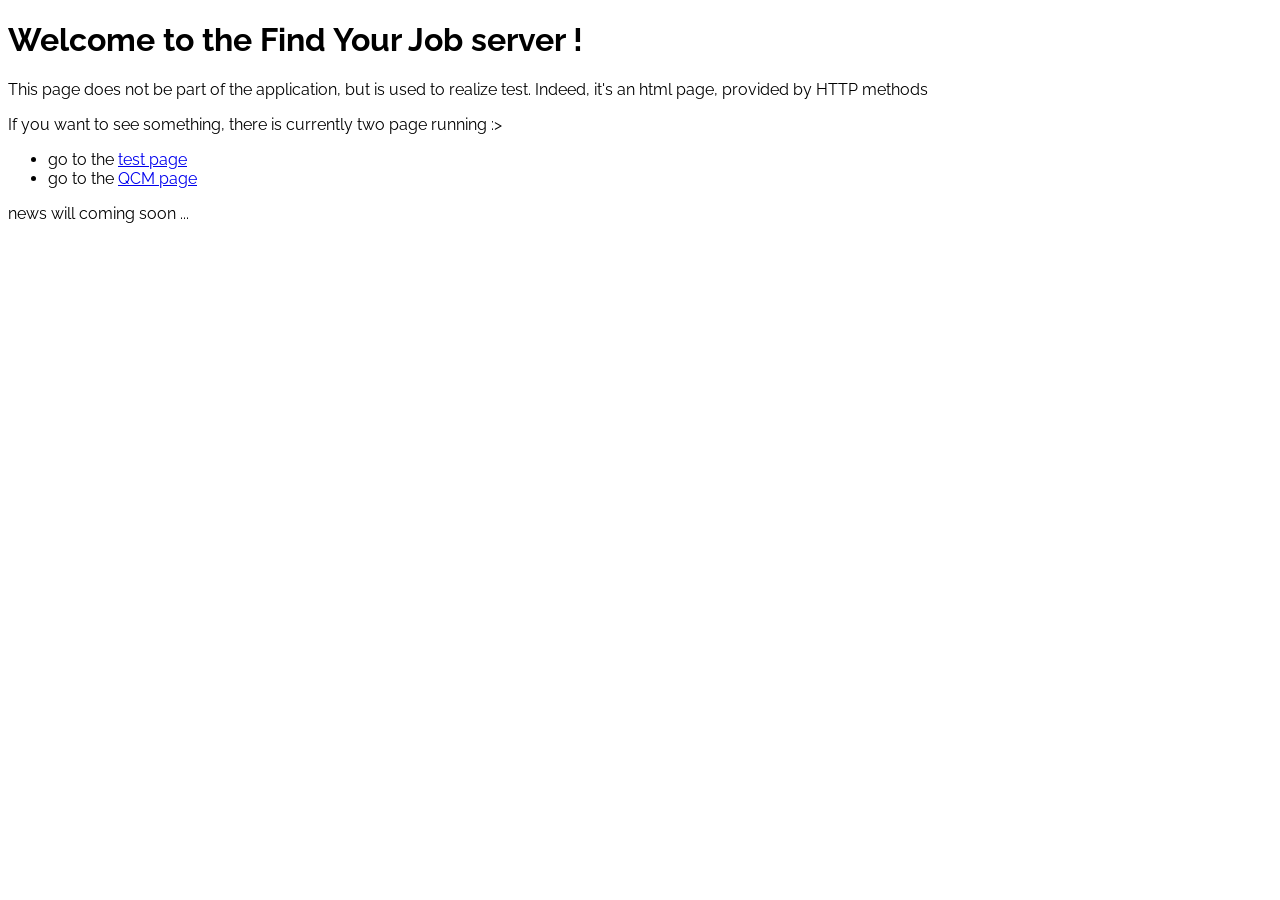
==== target/FindYouJob/index.html @ f6f80876 "update" ====
<!DOCTYPE html>
<html lang="en">
<head>
    <meta charset="UTF-8">
    <title>Welcome page of fyj server</title>
    <link rel="stylesheet" href="https://fonts.googleapis.com/css?family=Raleway">
    <style>
        body,h1,h2,h3,h4,h5 {font-family: "Raleway", sans-serif}
    </style>
</head>
<body>
<h1>Welcome to the Find Your Job server !</h1>
<p>This page does not be part of the application, but is used to realize test. Indeed, it's an html page, provided by HTTP methods</p>
<p> If you want to see something, there is currently two page running :></p>
<ul>
    <li>go to the <a href="http://localhost:8080/FindYourJob_war/user">test page</a></li>
    <li>go to the <a href="http://localhost:8080/FindYourJob_war/qcm">QCM page</a></li>
</ul>
<p>news will coming soon ...</p>
</body>
</html>
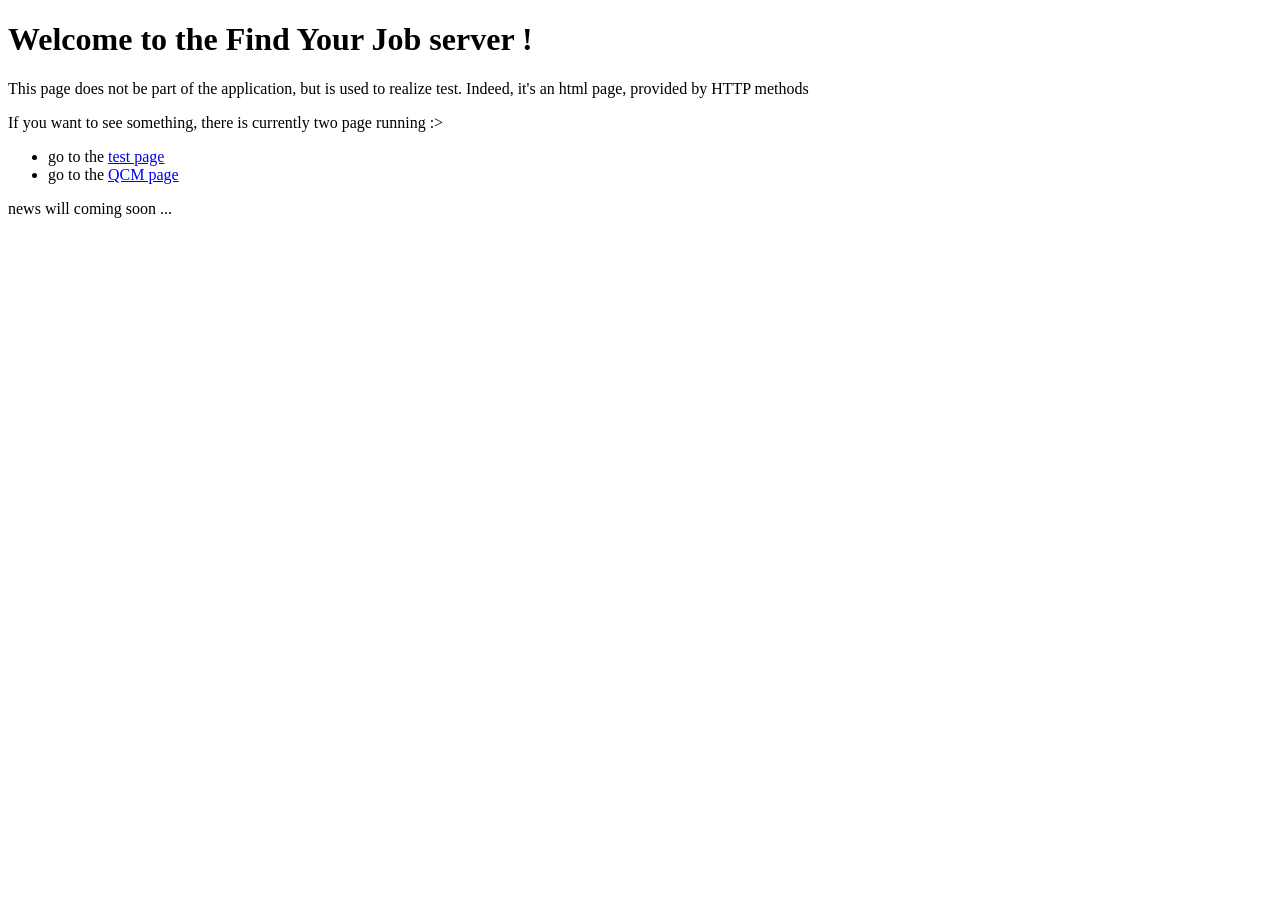
==== commit 9466d91f: "update" ====
--- a/target/FindYouJob/index.html
+++ b/target/FindYouJob/index.html
@@ -3,18 +3,14 @@
 <head>
     <meta charset="UTF-8">
     <title>Welcome page of fyj server</title>
-    <link rel="stylesheet" href="https://fonts.googleapis.com/css?family=Raleway">
-    <style>
-        body,h1,h2,h3,h4,h5 {font-family: "Raleway", sans-serif}
-    </style>
 </head>
 <body>
 <h1>Welcome to the Find Your Job server !</h1>
 <p>This page does not be part of the application, but is used to realize test. Indeed, it's an html page, provided by HTTP methods</p>
 <p> If you want to see something, there is currently two page running :></p>
 <ul>
-    <li>go to the <a href="http://localhost:8080/FindYourJob_war/user">test page</a></li>
-    <li>go to the <a href="http://localhost:8080/FindYourJob_war/qcm">QCM page</a></li>
+    <li>go to the <a href="http://localhost:8080/FindYouJob_war/user">test page</a></li>
+    <li>go to the <a href="http://localhost:8080/FindYouJob_war/qcm">QCM page</a></li>
 </ul>
 <p>news will coming soon ...</p>
 </body>
